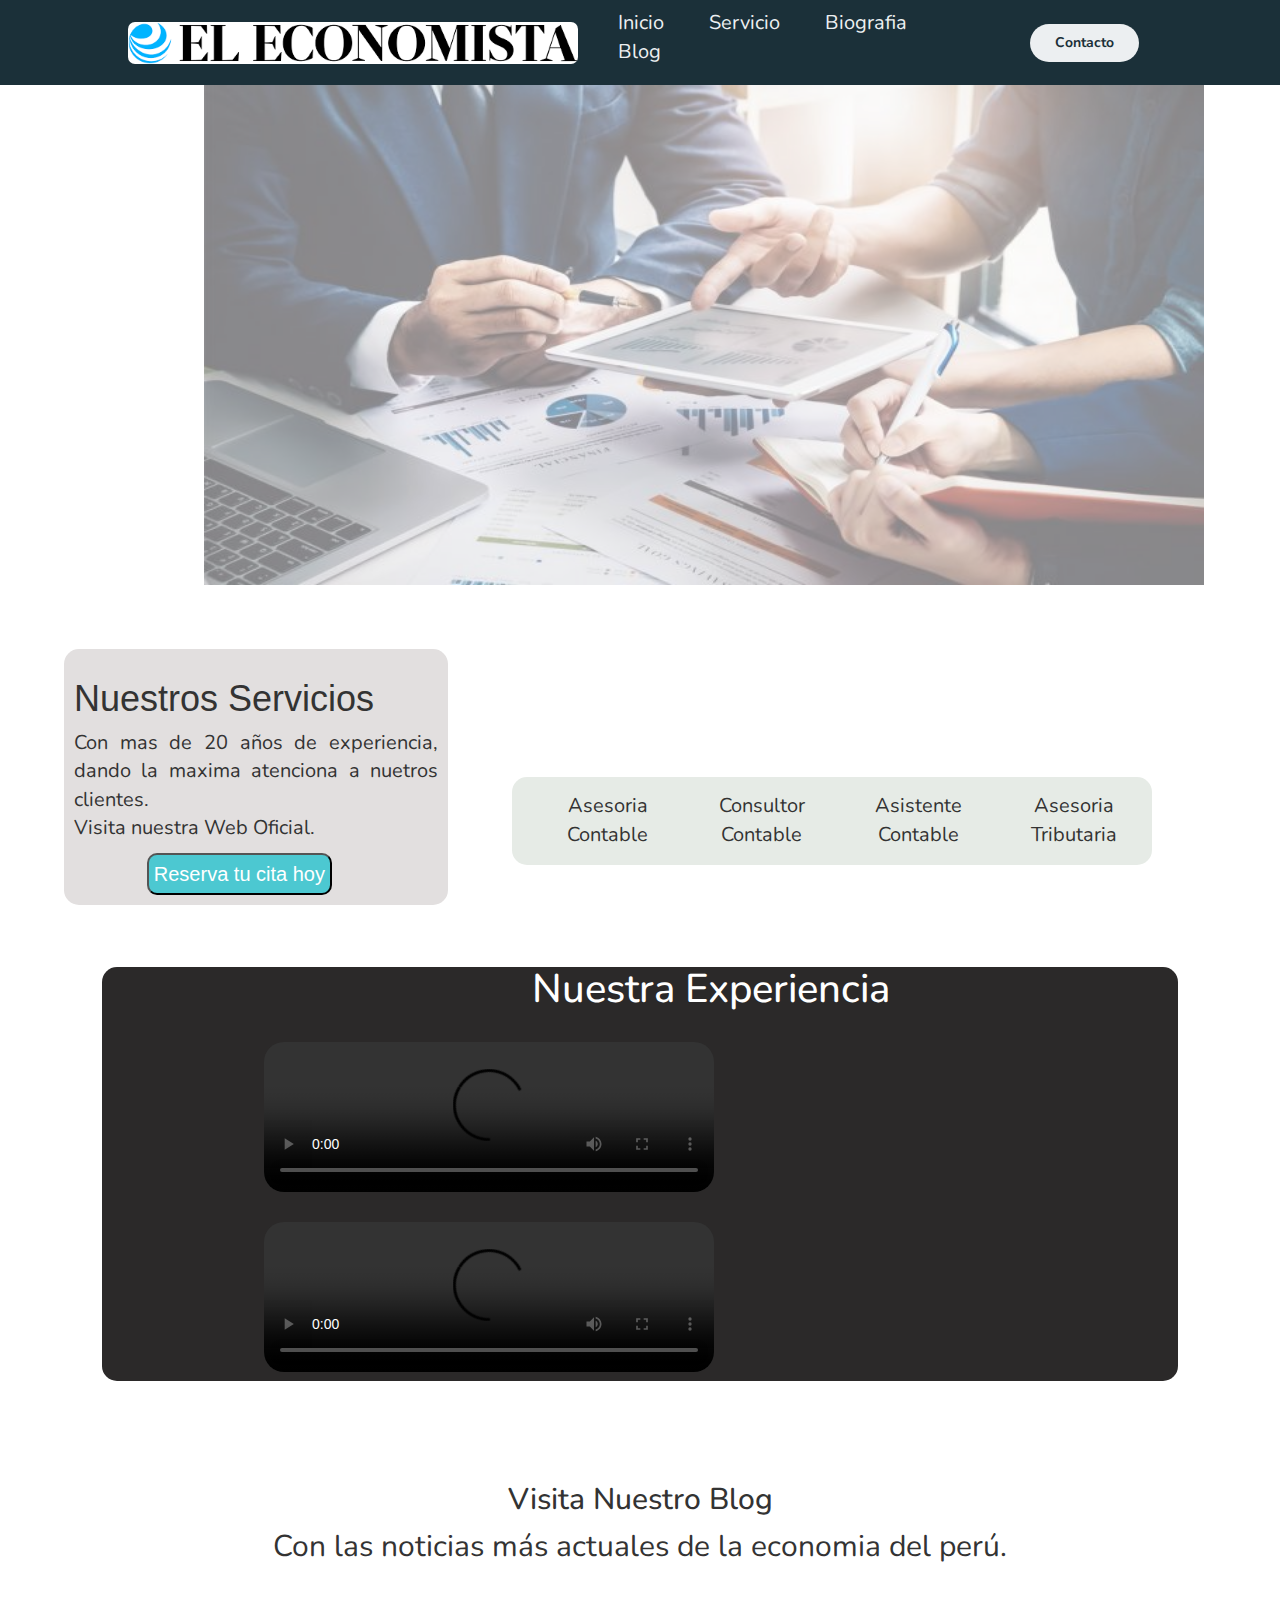
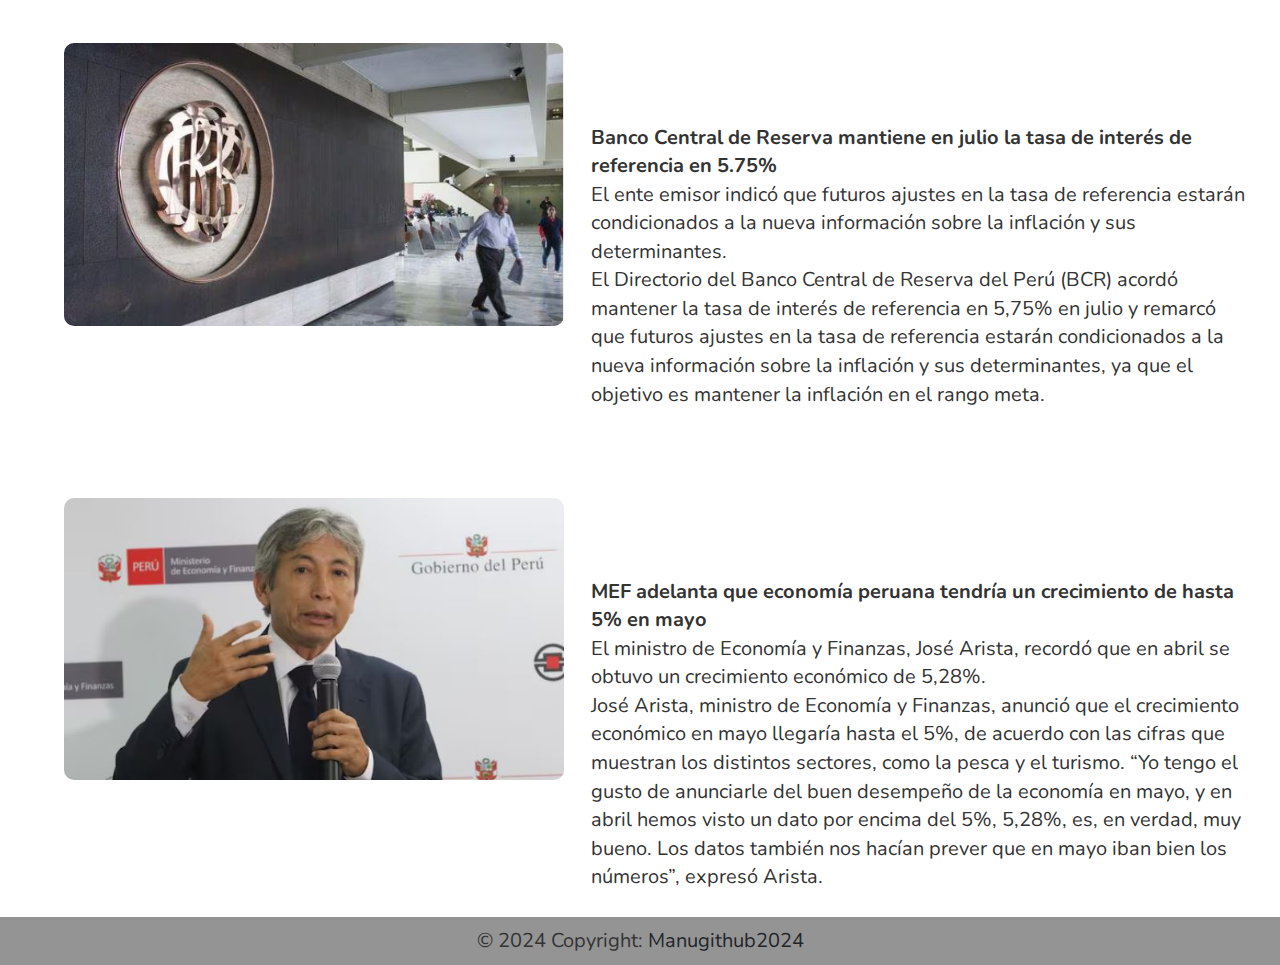
==== index.html @ e30f9da2 "first commit" ====
<!DOCTYPE html>
<html lang="en">
<head>
    <meta charset="UTF-8">
    <meta http-equiv="X-UA-Compatible" content="IE=edge">
    <meta name="viewport" content="width=device-width, initial-scale=1.0">
    <title>Web Economia</title>
    <link rel="stylesheet" href="styles.css">
    <script type="text/javascript" src="nav.js"></script>
    <link href="https://cdn.jsdelivr.net/npm/bootstrap@5.3.3/dist/css/bootstrap.min.css" rel="stylesheet">
    <script src="https://cdn.jsdelivr.net/npm/bootstrap@5.3.3/dist/js/bootstrap.bundle.min.js"></script>
    <link rel="stylesheet" href="https://maxcdn.bootstrapcdn.com/bootstrap/3.4.1/css/bootstrap.min.css">
    <script src="https://ajax.googleapis.com/ajax/libs/jquery/3.7.1/jquery.min.js"></script>
    <script src="https://maxcdn.bootstrapcdn.com/bootstrap/3.4.1/js/bootstrap.min.js"></script>
</head>

<body>
    <header class="header">
        <div class="logo">
            <img src="logo.png" alt="Logo de la marca">
        </div>
        <nav>
           <ul class="nav-links">
                <li><a href="index.html">Inicio</a></li>
                <li><a href="servicio.html">Servicio</a></li>
                <li><a href="biografia.html">Biografia</a></li>
                <li><a href="blog.html">Blog</a></li>
           </ul>            
        </nav>
    <a class="btn" href="contacto.html"><button>Contacto</button></a>
    <a onclick="openNav()" class="menu" href="#"><button>Menu</button></a>
    <div id="mobile-menu" class="overlay">
            <a onclick="closeNav()" href="" class="close">&times;</a>
        <div class="overlay-content">
            <a href="index.html">Inicio</a>
            <a href="servicio.html">Servicio</a>
            <a href="biografia.html">Biografia</a>
            <a href="blog.html">Blog</a>

        </div>
    </div>
    </header>
    <div class="carrosel">
        <div id="myCarousel" class="carousel slide" data-ride="carousel">
          <div class="carousel-inner">
                <div class="item active">
                <img src="portada1.jpg" alt="" style="width: 1000px; height: 500px;">
                </div>
                <div class="item">
                <img src="portada2.jpg" alt="" style="width: 1000px; height: 500px;">
                </div>
                <div class="item">
                <img src="portada3.jpg" alt="" style="width: 1000px; height: 500px;">
                </div>
            </div>
        </div>
    </div>
    <div class="parrafo1">
        <h1>Nuestros Servicios</h1>
        <p>Con mas de 20 años de experiencia,
            dando la maxima atenciona a nuetros clientes. <br>
            Visita nuestra Web Oficial.</p>
        <button>Reserva tu cita hoy</button>
    </div>
    
    <div class="servicio">
        <ul>
            <li>Asesoria Contable</li>
            <li>Consultor Contable</li>
            <li>Asistente Contable</li>
            <li>Asesoria Tributaria</li> 
        </ul>
    </div>

    <div class="experiencia">
        <h2>Nuestra Experiencia</h2>
        <video controls ><source src="paulkrugman1.mp4"></video>
        <video controls ><source src="paulkrugman2.mp4"></video>    
    </div>
    
    <div class="blogportada">
        <h2>Visita Nuestro Blog</h2>
        <p>Con las noticias más actuales de la economia del perú.</p>
    </div>
    <div class="blog">
        <img src="bancocentral.JPG">
        <p id="bancocentral">
            <b>Banco Central de Reserva mantiene en julio la tasa de interés de referencia en 5.75%</b><br>
            El ente emisor indicó que futuros ajustes en la tasa de referencia estarán condicionados 
            a la nueva información sobre la inflación y sus determinantes. <br>
            El Directorio del Banco Central de Reserva del Perú (BCR) acordó mantener 
            la tasa de interés de referencia en 5,75% en julio y remarcó que futuros ajustes
            en la tasa de referencia estarán condicionados a la nueva información sobre
            la inflación y sus determinantes, ya que el objetivo es mantener la inflación
            en el rango meta.
        </p>

        <img src="mef.JPG">
        <p id="mef">
            <b>MEF adelanta que economía peruana tendría un crecimiento de hasta 5% en mayo</b><br>
            El ministro de Economía y Finanzas, José Arista, recordó que en abril se
            obtuvo un crecimiento económico de 5,28%. <br>  
            José Arista, ministro de Economía y Finanzas, anunció que el crecimiento 
            económico en mayo llegaría hasta el 5%, de acuerdo con las cifras que 
            muestran los distintos sectores, como la pesca y el turismo.
            “Yo tengo el gusto de anunciarle del buen desempeño de la economía en mayo,
            y en abril hemos visto un dato por encima del 5%, 5,28%, es, en verdad, 
            muy bueno. Los datos también nos hacían prever que en mayo iban bien los números”,
            expresó Arista.
        </p>
    

</body>
<footer>
    <div class="text-center p-3" style="background-color: rgba(0, 0, 0, 0.418);">
        © 2024 Copyright:
        <a class="text-body" href="https://manugithub2024.github.io/landingpage/">Manugithub2024</a>
      </div>
  </footer>
</html>
---- styles.css ----
@import url('https://fonts.googleapis.com/css2?family=Nunito:wght@400;800&display=swap');

*{
    box-sizing: border-box;
    margin: 0;
    padding: 0;
    font-family: 'Nunito', sans-serif;
    font-size: 20px;
}

body{
    background-color: #fff59d;
    min-width: 400px;
}

.header{
    background-color: #1b3039;
    display: flex;
    justify-content: flex-end;
    align-items: center;
    height: 85px;
    padding: 5px 10%;
}

.header .logo{
    cursor: pointer;
    margin-right: auto;
}

.header .logo img{
    width: 450px;
    transition: all 0.3s;
    border-radius: 7px;
}

.header .logo img:hover{
    transform: scale(1.2);
}

.header .nav-links{
    list-style: none;
}

.header .nav-links li{
    display: inline-block;
    padding: 0 20px;    
}

.header .nav-links li:hover,
.overlay a:hover{
    transform: scale(1.1);
}

.header .nav-links a{
    font-size: 700;
    color: #eceff1; 
}

.header .nav-links a:hover{
    color: #ffbc0e;
}

.menu {
    display:none;
}

.header .btn button,
.header .menu button{
    margin-left: 20px;
    font-weight: 700;
    color: #1b3039;
    padding: 9px 25px;
    background: #eceff1;
    border: none;
    border-radius: 50px;
    cursor: pointer;
    transition: all 0.3s ease 0s;
}

.header .btn button:hover,
.header .menu button:hover{
    background-color: #e2f1f8;
    color: #ffbc0e;
    transform: scale(1.1);
}


@media screen and (max-width: 800px){
    .nav-links, .btn {
        display: none;
    }
    .menu {
        display: inherit;
    }
}

.header a{
    text-decoration: none;  
}

.header .overlay {
    height: 100%;
    width: 0;
    position: fixed;
    z-index: 1;
    left: 0;
    top: 0;
    background-color: rgba(33, 49, 63, .95);
    overflow: hidden;
    transition: all 0.3s ease 0s;
}

.header .overlay .overlay-content{
    display: flex;
    height: 100%;
    flex-direction: column;
    align-items: center;
    justify-content: center;    
}

.header .overlay a{
    padding: 15px;
    font-size: 36px;
    display: block;
    transition: all 0.3s ease 0s;
    font-weight: 700;
    color: #eceff1;
}

.header .overlay a:hover, 
.header .overlay a:focus{
    color: RED;
}
.carrosel
{
    display: flex;
    justify-content: center;
    margin-top: 10%;
    margin-left: 10%;
    margin-top: 0%;
}
.carrosel img{
    opacity: 0.5;
}
.header .overlay .close{
    position: absolute;
    top: 20px;
    right: 45px;
    font-size: 65px;
}

@media screen and (max-height:450px) {
    .header .overlay a{
        font-size: 20px;
    }
    .header .overlay .close{
        font-size: 40px;
        top: 15px;
        right: 35px;
    }
}
.parrafo1{
    background-color: rgb(226, 223, 223);
    margin-top: 5%;
    margin-left: 5%;
    margin-right: 65%;
    font-family: Arial, Helvetica, sans-serif;
    border-radius: 15px;
    padding: 10px;

}
.parrafo1 p{
    text-align: justify;

}
.parrafo1 button{
    padding: 5px;
    color: white;
    background-color: rgba(52, 196, 206, 0.863);
    border-radius: 10px;
    margin-left: 20%;
}
.servicio ul{
    display: flex;
    list-style: none;
    text-align: center;
    margin-left: 40%;
    background-color: #e6ebe6;
    margin-right: 10%;
    margin-top: -10%;
    border-radius: 15px;
}
.servicio li{
    margin: 15px;

}
.servicio :hover{
    transform: scale(1.05);
}
.experiencia{
    background-color: rgb(43, 41, 41);
    margin-left: 5%;
    border-radius: 15px;
    margin-right: 5%;
    margin: 8%;}
.experiencia video{
margin-top: 2%;
margin-left: 15%;
border-radius: 20px;
width: 450px;
}
.experiencia h2{
    margin-left: 40%;
    margin-top: 5%;
    font-size: 40px;
    color: white;
    
}
.experiencia:hover{
    transform: scale(1.05);
}
.blogportada h2{
text-align: center;
font-size: 30px;
}
.blogportada p{
    text-align: center;
    font-size: 30px;
}
.blog img{
    margin-left: 5%;
    border-radius: 10px;
    width: 500px;
    margin-top: 5%;
}
.blog img:hover{
    transform: scale(1.05);
}
.blog p{
    padding: 15px;
    margin-left: 45%;
    margin-right: 1%;
    margin-top: -17%;
}
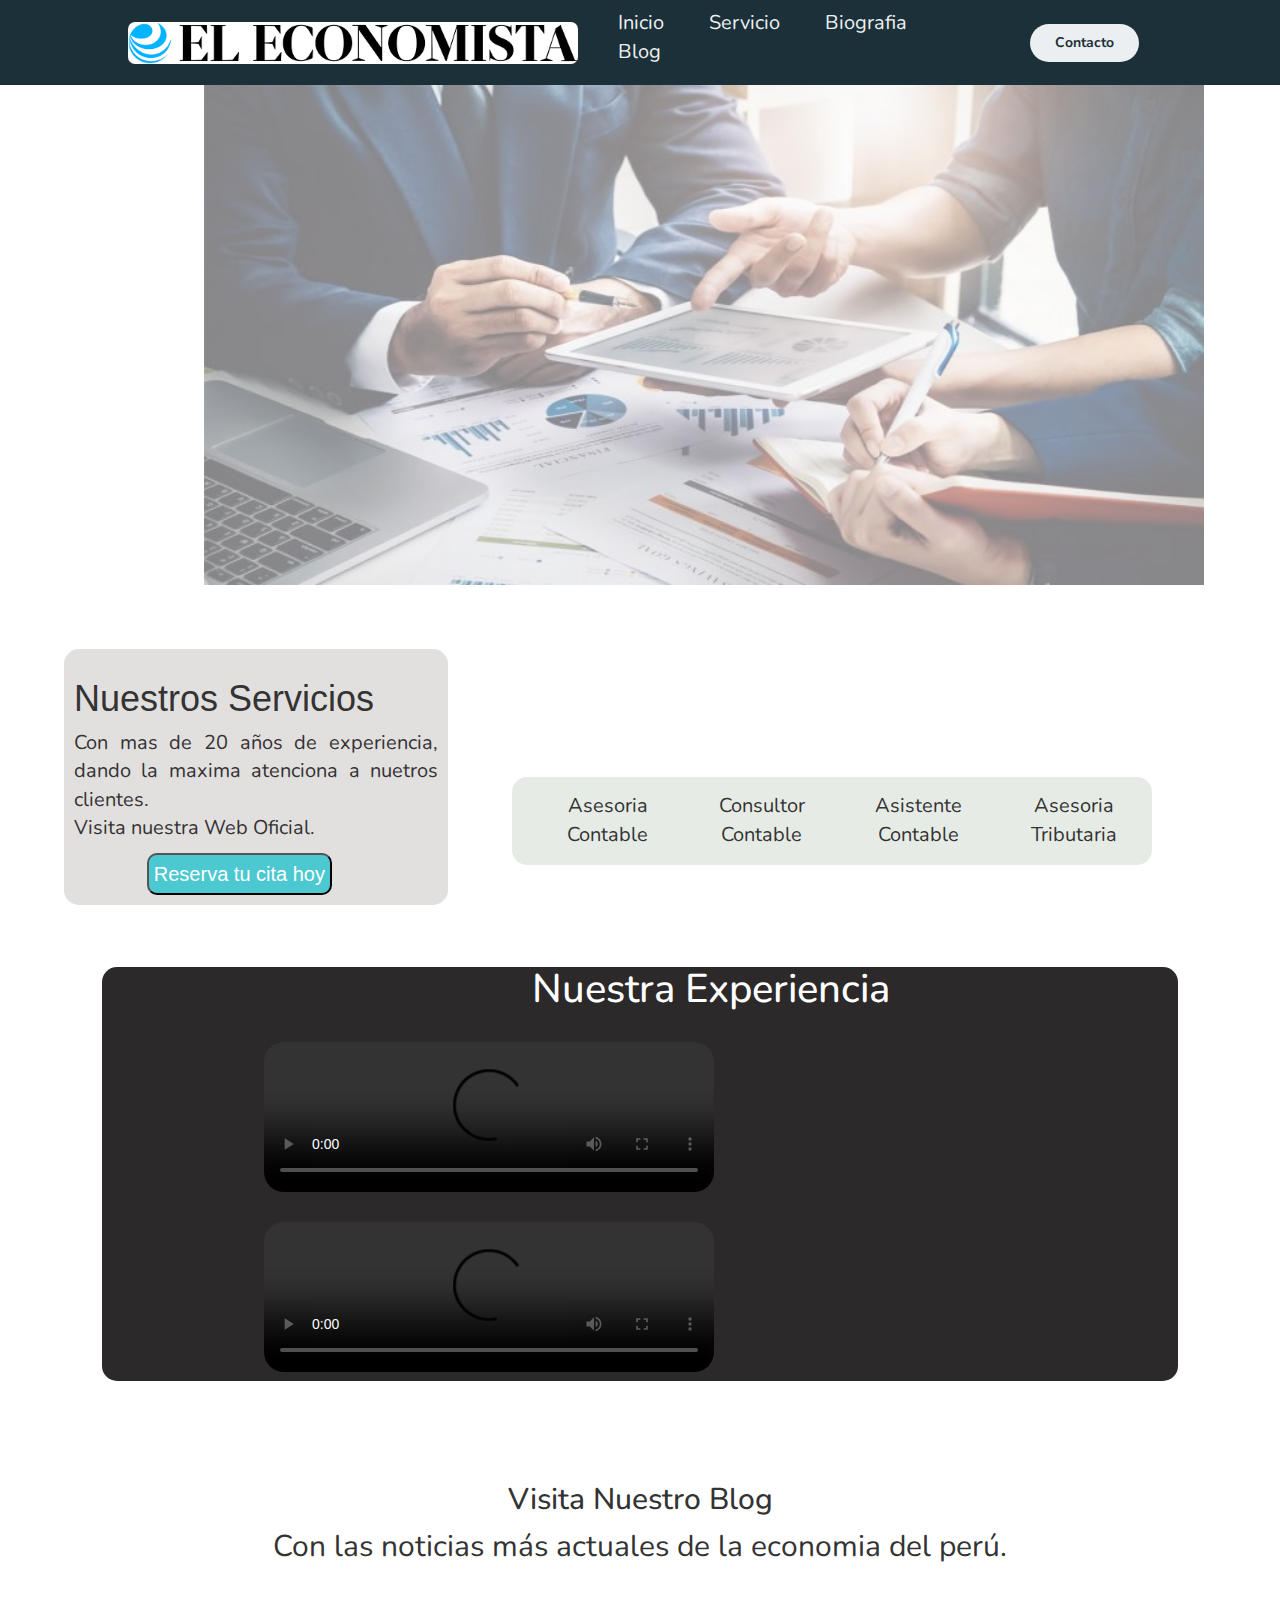
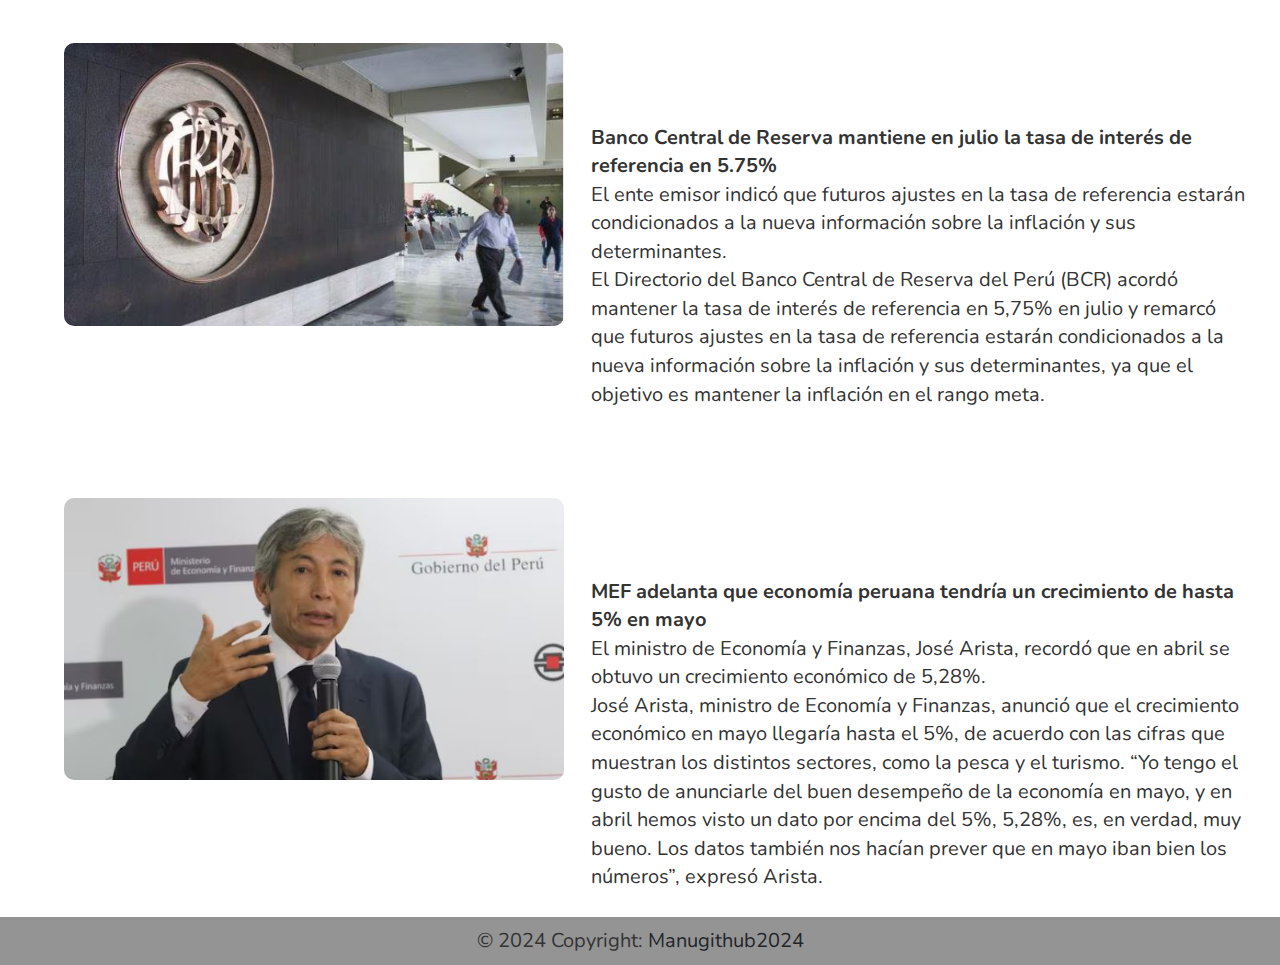
==== commit 79c619d2: "first commit" ====
--- a/index.html
+++ b/index.html
@@ -114,7 +114,7 @@
 <footer>
     <div class="text-center p-3" style="background-color: rgba(0, 0, 0, 0.418);">
         © 2024 Copyright:
-        <a class="text-body" href="https://manugithub2024.github.io/landingpage/">Manugithub2024</a>
+        <a class="text-body" href="https://github.com/manugithub2024/webdeeconomia">Manugithub2024</a>
       </div>
   </footer>
 </html>